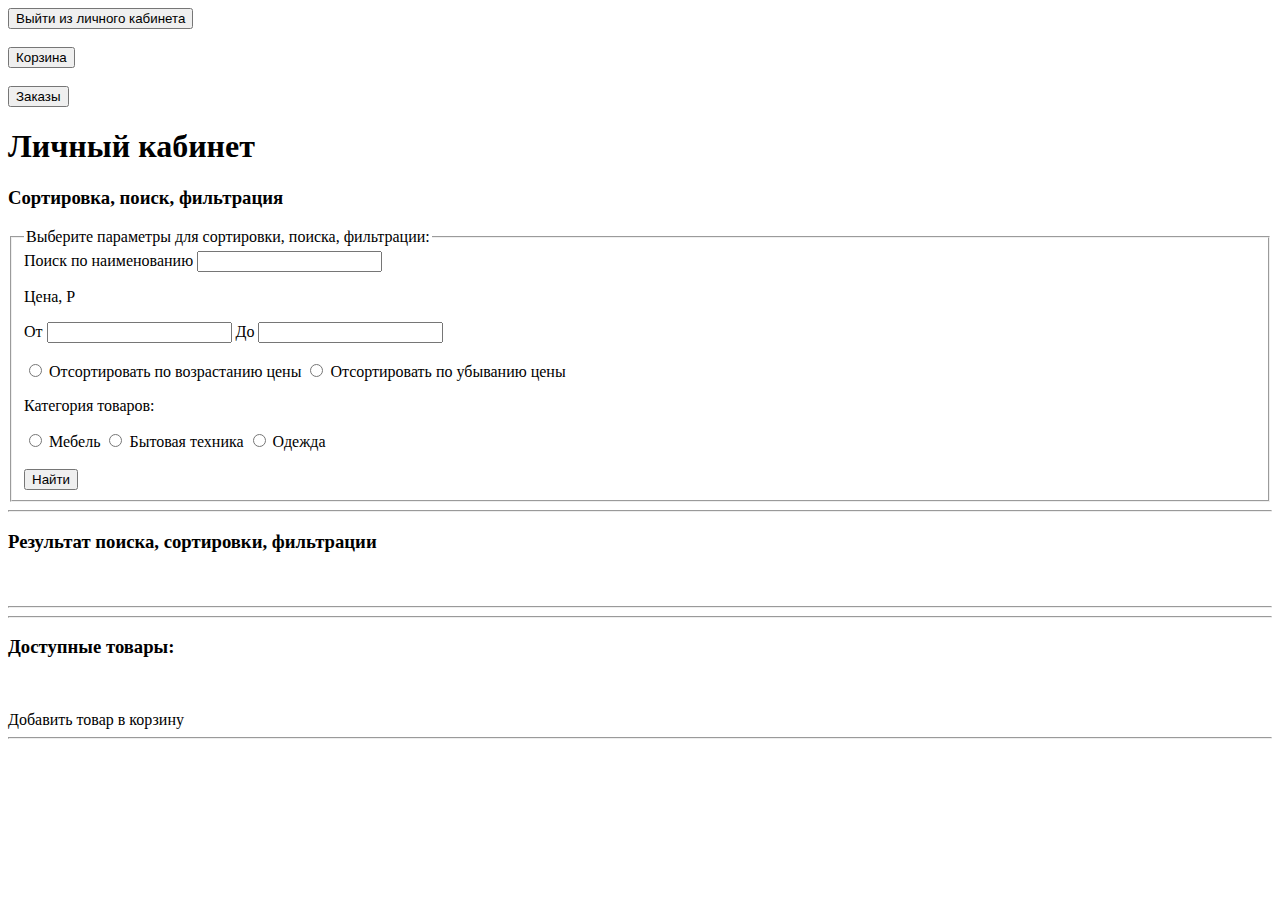
==== src/main/resources/templates/user/index.html @ 62686059 "рефактор кода" ====
<!DOCTYPE html>
<html lang="en">
<head>
    <meta charset="UTF-8">
    <title>Главная страница</title>
</head>
<body>
<form method="post" action="/logout">
    <button type="submit">Выйти из личного кабинета</button>
</form>
<br>
<form method="get" th:action="@{/cart}">
    <button type="submit">Корзина</button>
</form>
<br>
<form method="get" th:action="@{/orders}">
    <input type="submit" value="Заказы">
</form>
<h1>Личный кабинет</h1>
<h3>Cортировка, поиск, фильтрация</h3>
<form th:method="POST" th:action="@{/person account/product/search}">
    <fieldset>
        <legend>Выберите параметры для сортировки, поиска, фильтрации:</legend>
        <label for="search">Поиск по наименованию</label>
        <input type="text" id="search" name="search" th:value="*{value_search}">
        <br>
        <p>Цена, P</p>
        <label for="ot">От</label>
        <input type="text" name="ot" id="ot" th:value="*{value_price_ot}">
        <label for="do">До</label>
        <input type="text" name="do" id="do" th:value="*{value_price_do}">
        <br>
        <br>
        <div>
            <input type="radio" id="ascending_price" name="price" value="sorted_by_ascending_price">
            <label for="ascending_price">Отсортировать по возрастанию цены</label>
            <input type="radio" id="descending_price" name="price"
                   value="sorted_by_descending_price">
            <label for="descending_price">Отсортировать по убыванию цены</label>
            <p>Категория товаров: </p>
            <input type="radio" id="furniture" name="contract" value="furniture">
            <label for="furniture">Мебель</label>
            <input type="radio" id="appliances" name="contract" value="appliances">
            <label for="appliances">Бытовая техника</label>
            <input type="radio" id="clothes" name="contract" value="clothes">
            <label for="clothes">Одежда</label>
            <br>
            <br>
            <input type="submit" value="Найти">
        </div>
    </fieldset>
</form>
<hr>
<h3>Результат поиска, cортировки, фильтрации</h3>
<div th:each="product : ${search_product}">
    <img th:src="'/img/' + ${product.imageList[0].getFileName()}" width="300px">
    <br>
    <a th:href="@{/product/info/{id}(id=${product.getId()})}" th:text="${product.getTitle()}"></a>
    <p th:text="'Цена: ' + ${product.getPrice()}"></p>
    <hr>
</div>
<hr>
<h3>Доступные товары: </h3>
<div th:each="product : ${products}">
    <img th:src="'/img/' + ${product.imageList[0].getFileName()}" width="300px">
    <br>
    <a th:href="@{/product/info/{id}(id=${product.getId()})}" th:text="${product.getTitle()}"></a>
    <p th:text="'Цена: ' + ${product.getPrice()}"></p>
    <a th:href="@{/cart/add/{id}(id=${product.getId()})}">Добавить товар в корзину</a>
    <hr>
</div>
</body>
</html>
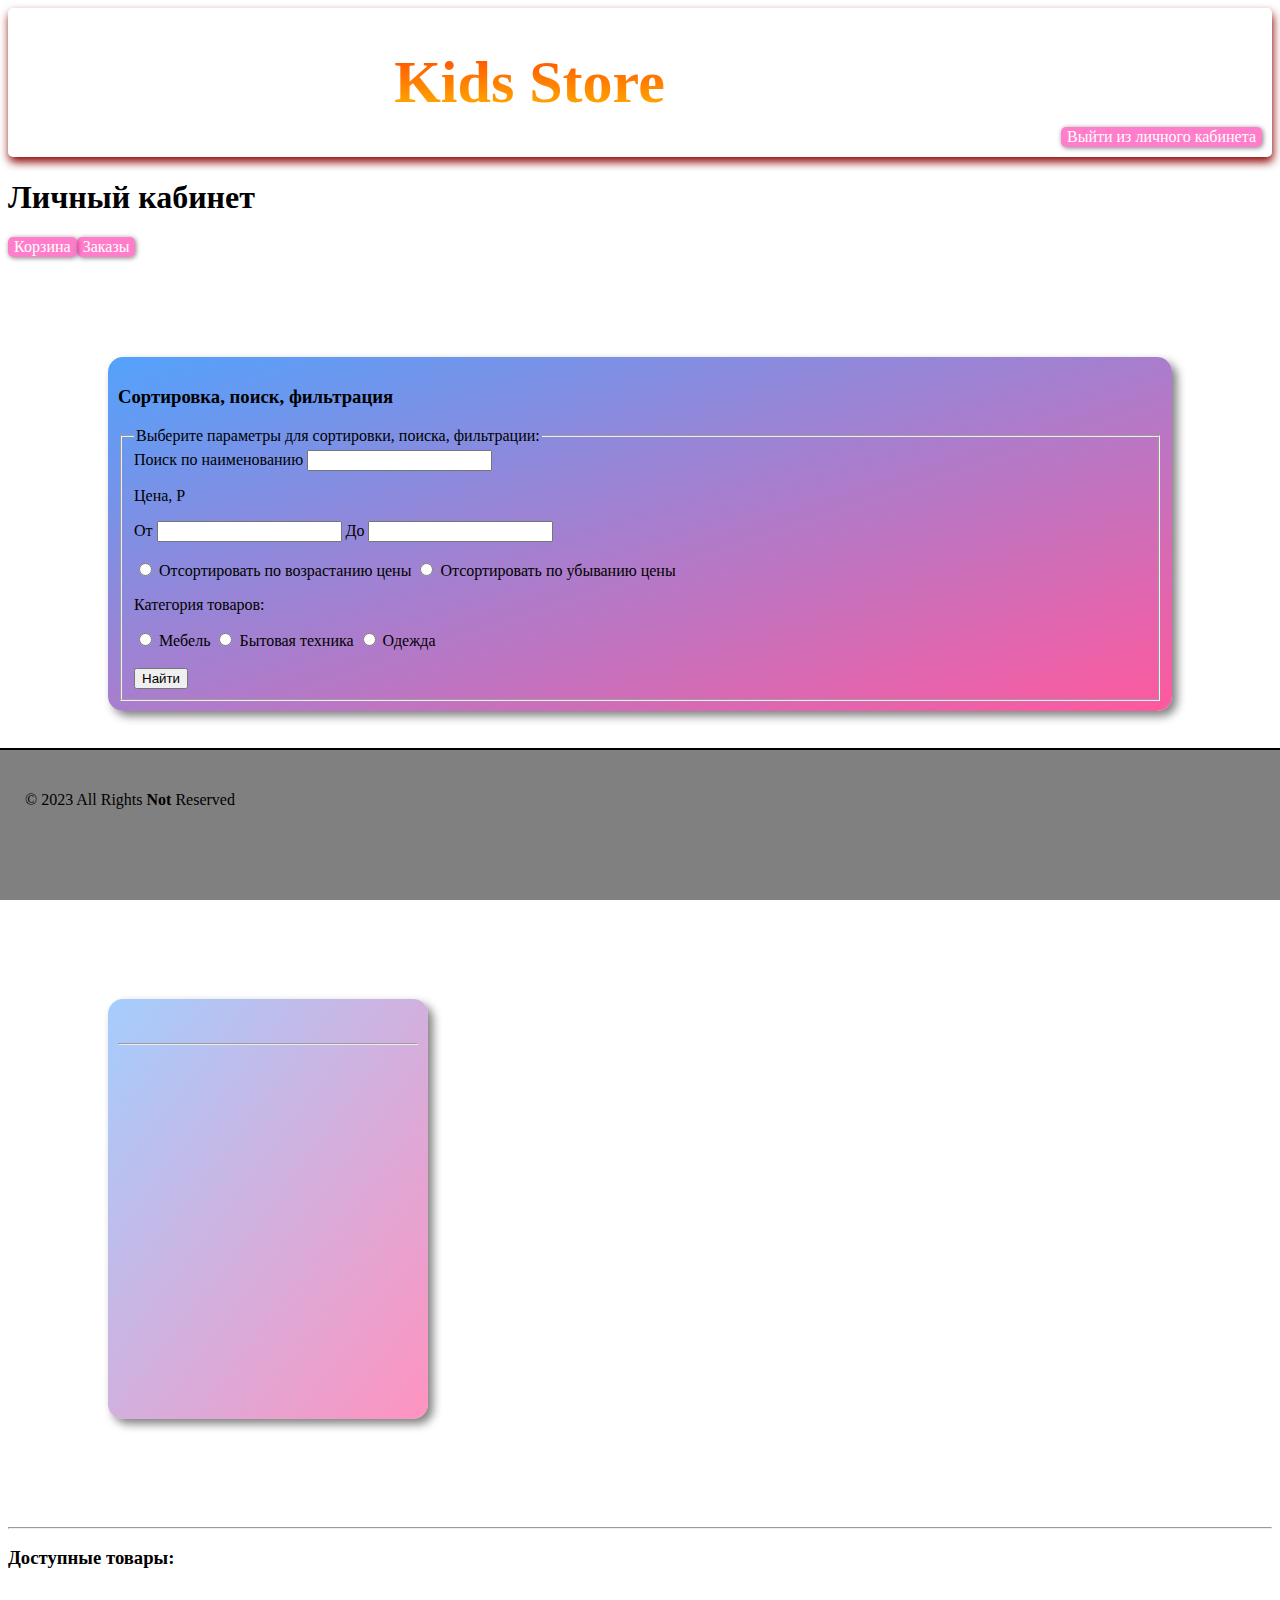
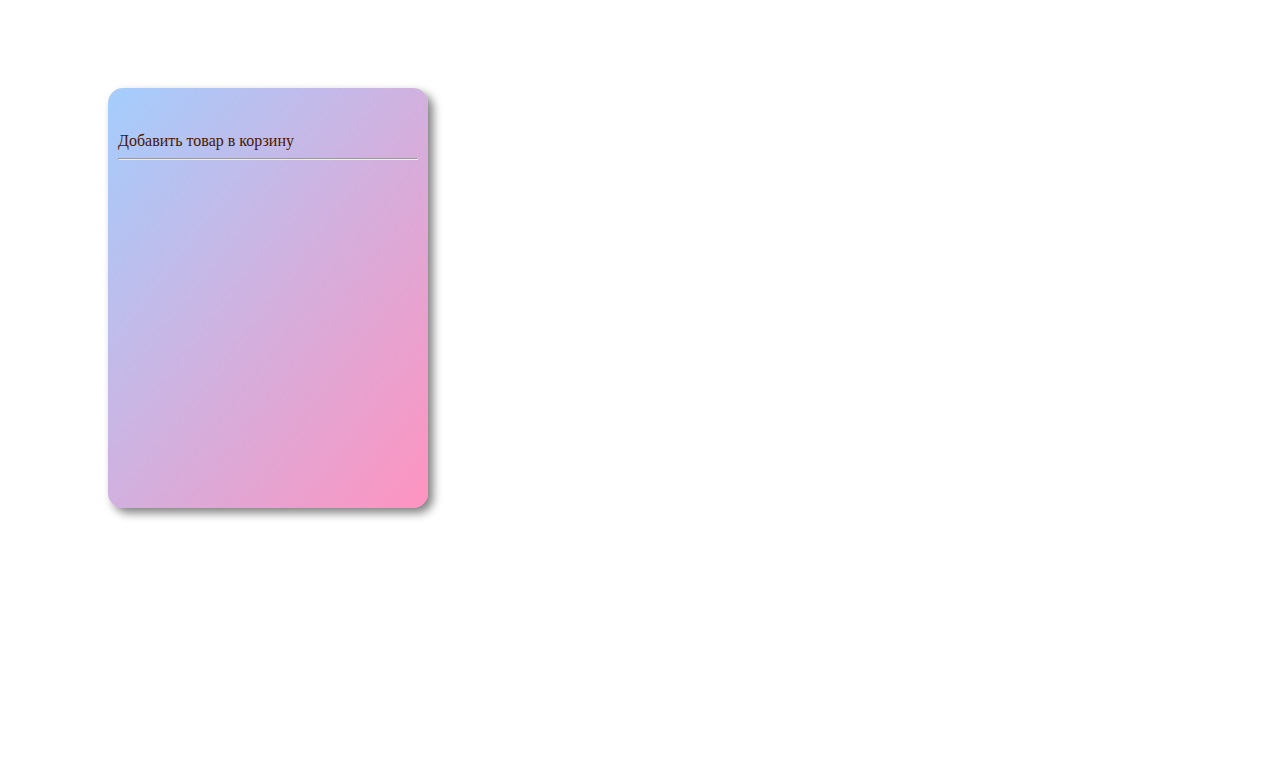
==== commit b6d8bfd3: "рефактор кода финал перед сдачей" ====
--- a/src/main/resources/templates/user/index.html
+++ b/src/main/resources/templates/user/index.html
@@ -1,73 +1,204 @@
 <!DOCTYPE html>
-<html lang="en">
-<head>
-    <meta charset="UTF-8">
-    <title>Главная страница</title>
-</head>
-<body>
-<form method="post" action="/logout">
-    <button type="submit">Выйти из личного кабинета</button>
-</form>
-<br>
-<form method="get" th:action="@{/cart}">
-    <button type="submit">Корзина</button>
-</form>
-<br>
-<form method="get" th:action="@{/orders}">
-    <input type="submit" value="Заказы">
-</form>
-<h1>Личный кабинет</h1>
-<h3>Cортировка, поиск, фильтрация</h3>
-<form th:method="POST" th:action="@{/person account/product/search}">
-    <fieldset>
-        <legend>Выберите параметры для сортировки, поиска, фильтрации:</legend>
-        <label for="search">Поиск по наименованию</label>
-        <input type="text" id="search" name="search" th:value="*{value_search}">
-        <br>
-        <p>Цена, P</p>
-        <label for="ot">От</label>
-        <input type="text" name="ot" id="ot" th:value="*{value_price_ot}">
-        <label for="do">До</label>
-        <input type="text" name="do" id="do" th:value="*{value_price_do}">
-        <br>
-        <br>
-        <div>
-            <input type="radio" id="ascending_price" name="price" value="sorted_by_ascending_price">
-            <label for="ascending_price">Отсортировать по возрастанию цены</label>
-            <input type="radio" id="descending_price" name="price"
-                   value="sorted_by_descending_price">
-            <label for="descending_price">Отсортировать по убыванию цены</label>
-            <p>Категория товаров: </p>
-            <input type="radio" id="furniture" name="contract" value="furniture">
-            <label for="furniture">Мебель</label>
-            <input type="radio" id="appliances" name="contract" value="appliances">
-            <label for="appliances">Бытовая техника</label>
-            <input type="radio" id="clothes" name="contract" value="clothes">
-            <label for="clothes">Одежда</label>
-            <br>
-            <br>
-            <input type="submit" value="Найти">
-        </div>
-    </fieldset>
-</form>
-<hr>
-<h3>Результат поиска, cортировки, фильтрации</h3>
-<div th:each="product : ${search_product}">
-    <img th:src="'/img/' + ${product.imageList[0].getFileName()}" width="300px">
-    <br>
-    <a th:href="@{/product/info/{id}(id=${product.getId()})}" th:text="${product.getTitle()}"></a>
-    <p th:text="'Цена: ' + ${product.getPrice()}"></p>
-    <hr>
-</div>
-<hr>
-<h3>Доступные товары: </h3>
-<div th:each="product : ${products}">
-    <img th:src="'/img/' + ${product.imageList[0].getFileName()}" width="300px">
-    <br>
-    <a th:href="@{/product/info/{id}(id=${product.getId()})}" th:text="${product.getTitle()}"></a>
-    <p th:text="'Цена: ' + ${product.getPrice()}"></p>
-    <a th:href="@{/cart/add/{id}(id=${product.getId()})}">Добавить товар в корзину</a>
-    <hr>
-</div>
-</body>
+<html lang="en" xmlns="http://www.w3.org/1999/html">
+    <head>
+        <meta charset="UTF-8">
+        <title>Главная страница</title>
+        <style>
+            a {
+                text-decoration: none;
+                color: #491600;
+                font-family: Calibri;
+            }
+            .header-a{
+                color: #ffffff;
+                font-family: Calibri;
+            }
+            .header{
+                margin: 0px;
+                box-shadow: 1px 5px 10px darkred;
+                border-radius: 5px;
+            }
+
+            .flex-box-row{
+                display: flex;
+                flex-wrap:wrap;
+                align-items: end;
+
+            }
+            .flex-box-col{
+                display: flex;
+                flex-direction: column;
+                align-items: center;
+                flex-wrap: wrap;
+            }
+
+            .header-title{
+                font-family: Algerian;
+                margin: auto;
+                color: transparent;
+                -webkit-background-clip: text;
+                background-clip: text;
+                background-image: linear-gradient(to bottom, red, yellow);
+                font-size: 30px;
+            }
+
+            .header-button{
+                margin: 10px;
+            }
+
+            .button-header{
+                background: rgba(255, 0, 153, 0.51);
+                border: none;
+                border-radius: 5px;
+                box-shadow: 1px 1px 5px gray;
+                font-size: 16px;
+            }
+
+            .button-header:hover{
+                background: rgba(255, 0, 0, 0.7);
+                border: none;
+                border-radius: 5px;
+                box-shadow: 1px 1px 5px gray;
+                font-size: 16px;
+            }
+
+            .main{
+                font-family: Calibri;
+            }
+
+            .card{
+                width: 300px;
+                height: 400px;
+                border-radius: 15px;
+                box-shadow: 5px 5px 10px gray;
+                margin: 100px;
+                padding: 10px;
+                background: linear-gradient(to top left, rgba(255, 89, 158, 0.65), rgba(83, 162, 252, 0.53));
+            }
+
+            .window{
+                width: ;
+                height: ;
+                border-radius: 15px;
+                box-shadow: 5px 5px 10px gray;
+                margin: 100px;
+                padding: 10px;
+                background: linear-gradient(to top left, rgba(255, 89, 158), rgba(83, 162, 252));
+            }
+
+            .footer{
+                background: rgba(128, 128, 128, 1);
+                width: 100%;
+                height: 100px;
+                padding: 25px;
+                border-top: 2px solid black;
+                position:fixed;
+                left:0px;
+                bottom:0px;
+            }
+        </style>
+    </head>
+    <body>
+        <header class="header">
+            <div class="flex-box-row">
+                <div class="header-title">
+                    <h1>Kids Store</h1>
+                </div>
+                <div class="flex-box-row">
+                    <div class="header-button">
+                        <form method="post" action="/logout">
+                            <button class="button-header">
+                                <a class="header-a" href="/authentication">Выйти из личного кабинета</a>
+                            </button>
+                        </form>
+                    </div>
+                </div>
+            </div>
+        </header>
+        <main class="main">
+            <h1>Личный кабинет</h1>
+            <div class="flex-box-row">
+                <form method="get" th:action="@{/cart}">
+                    <button class="button-header" type="submit">
+                        <a  class="header-a" href="/cart">Корзина</a>
+                    </button>
+                </form>
+                <form method="get" th:action="@{/orders}">
+                    <button class="button-header" type="submit">
+                        <a class="header-a" href="/orders">Заказы</a>
+                    </button>
+                </form>
+            </div>
+            <div class="window">
+                <h3>Cортировка, поиск, фильтрация</h3>
+                <form th:method="POST" th:action="@{/person account/product/search}">
+                    <fieldset>
+                        <legend>Выберите параметры для сортировки, поиска, фильтрации:</legend>
+                        <label for="search">Поиск по наименованию</label>
+                        <input type="text" id="search" name="search" th:value="*{value_search}">
+                        <br>
+                        <p>Цена, P</p>
+                        <label for="ot">От</label>
+                        <input type="text" name="ot" id="ot" th:value="*{value_price_ot}">
+                        <label for="do">До</label>
+                        <input type="text" name="do" id="do" th:value="*{value_price_do}">
+                        <br>
+                        <br>
+                        <div>
+                            <input type="radio" id="ascending_price" name="price" value="sorted_by_ascending_price">
+                            <label for="ascending_price">Отсортировать по возрастанию цены</label>
+                            <input type="radio" id="descending_price" name="price"
+                                   value="sorted_by_descending_price">
+                            <label for="descending_price">Отсортировать по убыванию цены</label>
+                            <p>Категория товаров: </p>
+                            <input type="radio" id="furniture" name="contract" value="furniture">
+                            <label for="furniture">Мебель</label>
+                            <input type="radio" id="appliances" name="contract" value="appliances">
+                            <label for="appliances">Бытовая техника</label>
+                            <input type="radio" id="clothes" name="contract" value="clothes">
+                            <label for="clothes">Одежда</label>
+                            <br>
+                            <br>
+                            <input type="submit" value="Найти">
+                        </div>
+                    </fieldset>
+                </form>
+            </div>
+            <hr>]
+            <h3>Результат поиска, cортировки, фильтрации</h3>
+            <div class="flex-box-row">
+                <div th:each="product : ${search_product}">
+                    <div class="card">
+                        <img th:src="'/img/' + ${product.imageList[0].getFileName()}" width="300px">
+                        <br>
+                        <a th:href="@{/product/info/{id}(id=${product.getId()})}" th:text="${product.getTitle()}"></a>
+                        <p th:text="'Цена: ' + ${product.getPrice()}"></p>
+                        <hr>
+                    </div>
+                </div>
+            </div>
+            <hr>
+            <h3>Доступные товары: </h3>
+            <div class="flex-box-row">
+                <div th:each="product : ${products}">
+                    <div class="card">
+                        <img th:src="'/img/' + ${product.imageList[0].getFileName()}" width="300px">
+                        <br>
+                        <a th:href="@{/product/info/{id}(id=${product.getId()})}" th:text="${product.getTitle()}"></a>
+                        <p th:text="'Цена: ' + ${product.getPrice()}"></p>
+                        <a th:href="@{/cart/add/{id}(id=${product.getId()})}">Добавить товар в корзину</a>
+                        <hr>
+                    </div>
+                </div>
+            </div>
+        </main>
+        <br><br><br><br><br><br><br><br>
+        <footer class="footer">
+            <div>
+                <div>
+                    <p>&copy; 2023 All Rights <b>Not</b> Reserved</p>
+                </div>
+            </div>
+        </footer>
+    </body>
 </html>
